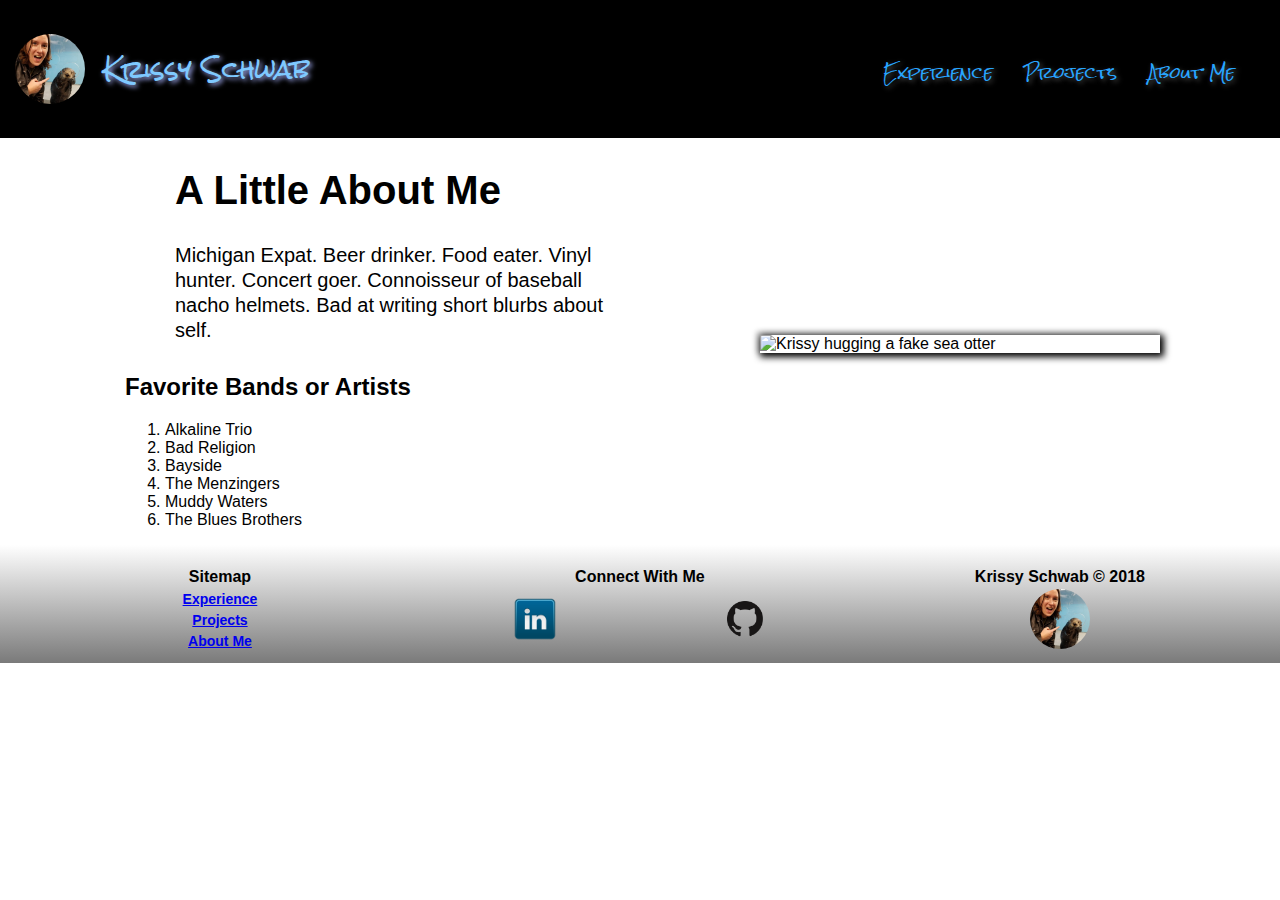
==== about.html @ 7baf4c01 "touched up homepage spacing and started about me page" ====
<!DOCTYPE html>
<html lang="en">
<head>
	<meta charset="UTF-8">
	<title>Krissy Schwab | SEO & Budding Developer</title>
	<meta name="description" content="My name is Krissy Schwab and I'm an SEO by trade, but recently jumped into the world of development.">

	<link rel="stylesheet" href="css/about.css">

	<script type="text/javascript" src="javascript/homepage.js"></script>

	<link href="https://fonts.googleapis.com/css?family=Rock+Salt" rel="stylesheet">
	
</head>

<body>
<!--MAIN NAVIGATION-->
	<header>
		<!--LOGO-->
			<a href="index.html"><p id="page-header">
				<img src="images/krissy-schwab.jpg" alt="Krissy Schwab | Profile Image">
				Krissy Schwab
			</p></a>

		<!--NAVIGATION-->
			<nav id="main-navigation">
				<ul>
					<li><a href="index.html#experience">Experience</a></li>
					<li><a href="index.html#projects">Projects</a></li>
					<li><a href="about.html">About Me</a></li>
				</ul>
			</nav>
	</header>

<!--INTRO COPY AREA-->
	<div class="row">
		<div class="col-6">
			<div class="intro-sec">
				<div class="intro-para">
					<h1>A Little About Me</h1>
					<p>Michigan Expat. Beer drinker. Food eater. Vinyl hunter. Concert goer. Connoisseur of baseball nacho helmets. Bad at writing short blurbs about self.</p>
					<div class="intro-list">
						<h2>Favorite Bands or Artists</h2>
						 <ol>
						 	<li>Alkaline Trio</li>
						 	<li>Bad Religion</li>
						 	<li>Bayside</li>
						 	<li>The Menzingers</li>
						 	<li>Muddy Waters</li>
						 	<li>The Blues Brothers</li>
						 </ol>
					</div>

				</div>
			</div>
		</div>
		<div class="col-6">
			<div class="container">
				<div class="intro-image">
					<img src="images/krissy-otter.jpg" alt="Krissy hugging a fake sea otter" class="image">
				</div>
				  <div class="middle">
					    <div class="link-text"><a href="index.html#about">About Me</a>
					    <div>				    	
				   </div>
			    </div>
			  </div>
			</div>
		</div>
	</div>
<!--FOOTER-->
	<footer class="footer-sec">
		<div class="row">
			<div class="col-4">
				<div class="footer-col">
					<p class="footer-text">Sitemap</p>
						<ul>
							<li><a href="index.html#experience">Experience</a></li>
							<li><a href="index.html#projects">Projects</a></li>
							<li><a href="about.html">About Me</a></li>
						</ul>
				</div>
			</div>
			<div class="col-4">
				<div class="footer-col">
					<p class="footer-text">Connect With Me</p>
					<div class="row">
						<div class="col-6">
							<a href="https://www.linkedin.com/in/krissy-schwab-b3b79a45/" target="_blank"><img class="social-icons" src="images/linkedin.png" alt="Krissy Schwab | LinkedIn"></a>
						</div>
						<div class="col-6">
							<a href="https://github.com/kmschwabs3" target="_blank"><img class="social-icons" src="images/github.png" alt="Krissy Schwab | Github"></a>
						</div>
					</div>
				</div>
			</div>
			<div class="col-4">
				<div class="footer-col">
					<p class="footer-text">Krissy Schwab &copy; 2018</p>
					<img class="footer-icon" src="images/krissy-schwab.jpg" alt="Krissy Schwab | Profile Image">
			</div>
		</div>
	</div>
	</footer>

</body>

</html>
---- css/about.css ----
/****DEFAULT***/
html {
	margin: 0;
}

body {
    margin: 0;
    font-family: Arial, Helvetica, sans-serif; 
}

.row {
	width: 100%;
	display: flex;
	flex-wrap: wrap;
	align-items: center;
}

.row::after {
	display: table;
	clear: both;
	content: "";
}

.col-1 {width: 8.33%}
.col-2 {width: 16.66%}
.col-3 {width: 25%}
.col-4 {width: 33.33%}
.col-5 {width: 41.6%}
.col-6 {width: 50%}
.col-7 {width: 58.33%}
.col-8 {width: 66.33%}
.col-9 {width: 75%}
.col-10 {width: 88.33%}
.col-11 {width: 91.66%}
.col-12 {width: 100%}


/* HEADER STYLES */

header {
    background: black;
    font-family: 'Rock Salt', cursive, Arial;
    padding: 10px 15px 10px 15px;
}

/* logo nest inside header */

header #page-header {
    text-decoration: none;
    width: 49%;
    display: inline-block;
    text-shadow: 2px 2px 5px #aab5ff;
    color: #7FC9FF;
}

header img {
    width: 70px;
    border-radius: 50%;
    margin-right: 8px;
    vertical-align: middle;
}

header p {
    font-size: 24px;
}

/* MAIN NAVIGATION */

header #main-navigation {
    width: 49%;
    display: inline-block;
    text-align: right;
}

header #main-navigation ul {
    list-style: none;
    padding: 0;}

header #main-navigation ul li {
    display: inline-block;
    text-shadow: 2px 2px 5px #565656;
}

header #main-navigation ul li a {
    text-decoration: none;
    padding: 10px 15px;
    color: #28A5FF;
    padding: 5px 4px;
    margin: 8px;
}

header #main-navigation ul li a:hover {
    background: #888;
    border-radius: 3px;
    transition: 0.3s ease all;
    padding: 5px 4px;
} 

/***INTRO COPY***/

div.intro-sec {
    margin-left: 125px;
}

div.intro-para h1 {
	margin: 30px;
    margin-left: 50px;
	display: block;
	vertical-align: middle;
	font-size: 40px;
}

div.intro-para p {
	margin: 30px;
    margin-left: 50px;
	display: block;
	font-size: 20px;
	line-height: 1.25;
}

div.intro-image img {
	width: 400px;
    height: auto;
	margin: auto;
	margin-top: 15px;
	margin-bottom: 10px;
	display: block;
	box-shadow: -2px -2px 5px 2px rgba(0,0,0,.15), 2px 2px 7px 2px rgba(0,0,0,1);
}

.container {
    position: relative;
}

.middle {
  transition: .5s ease;
  opacity: 0;
  position: absolute;
  top: 50%;
  left: 50%;
  transform: translate(-50%, -50%);
  -ms-transform: translate(-50%, -50%)
}

.container:hover .image {
  opacity: 0.3;
}

.container:hover .middle {
  opacity: 1;
}

.link-text {
  background-color: #013F79;
  font-size: 16px;
  padding: 16px 32px;
}

.link-text a:link {
    color: #FFFFFFFF;
}

.link-text a:visited {
    color: #C4C4C4FF;
}

/***FOOTER***/
.footer-sec {
    background-image: linear-gradient(#FFFFFFFF, #7A7A7AFF);
    padding: 10px;
    padding-top: 20px;
}

div.footer-col{
    text-align: center;
    display: block;
}

div.footer-col p.footer-text {
    font-size: 16px;
    margin: 3px;
    font-weight: 900;
}

div.footer-col ul {
    list-style: none;
    padding: 0;
    line-height: 1.5;
    font-size: 14px;
    margin: 0;
    font-weight: 550;
}

div.footer-col img.footer-icon {
    width: 60px;
    height: auto;
    border-radius: 50%;
}

div.footer-col img.social-icons {
    width: 60px;
    height: auto;
    text-align: center;
}

/***MOBILE***/

@media screen and (max-width: 680px) {

/***DEFAULT***/
	.col-6, .col-4 {
		width: 100%;
	}

	/* HEADER */
	header #page-header {
	    width: 100%;
	    display: block;
	    text-align: center;
	    margin-bottom: 20px;
	}
	header #main-navigation {
	    width: 100%;
	    display: block; 
	    text-align: center;
	}

    /* INTRO */
    div.intro-sec {
        margin:0;
    }
    div.intro-para h1 {
    	text-align: center;
    	font-size: 30px;
    }
    div.intro-para p {
		font-size: 18px;
		line-height: 1.2;
    }

    div.intro-image img {
    	width: 300px;
    	height: auto;
    }
    /* FOOTER */

    div.footer-col{
        margin: 10px;
    }

}
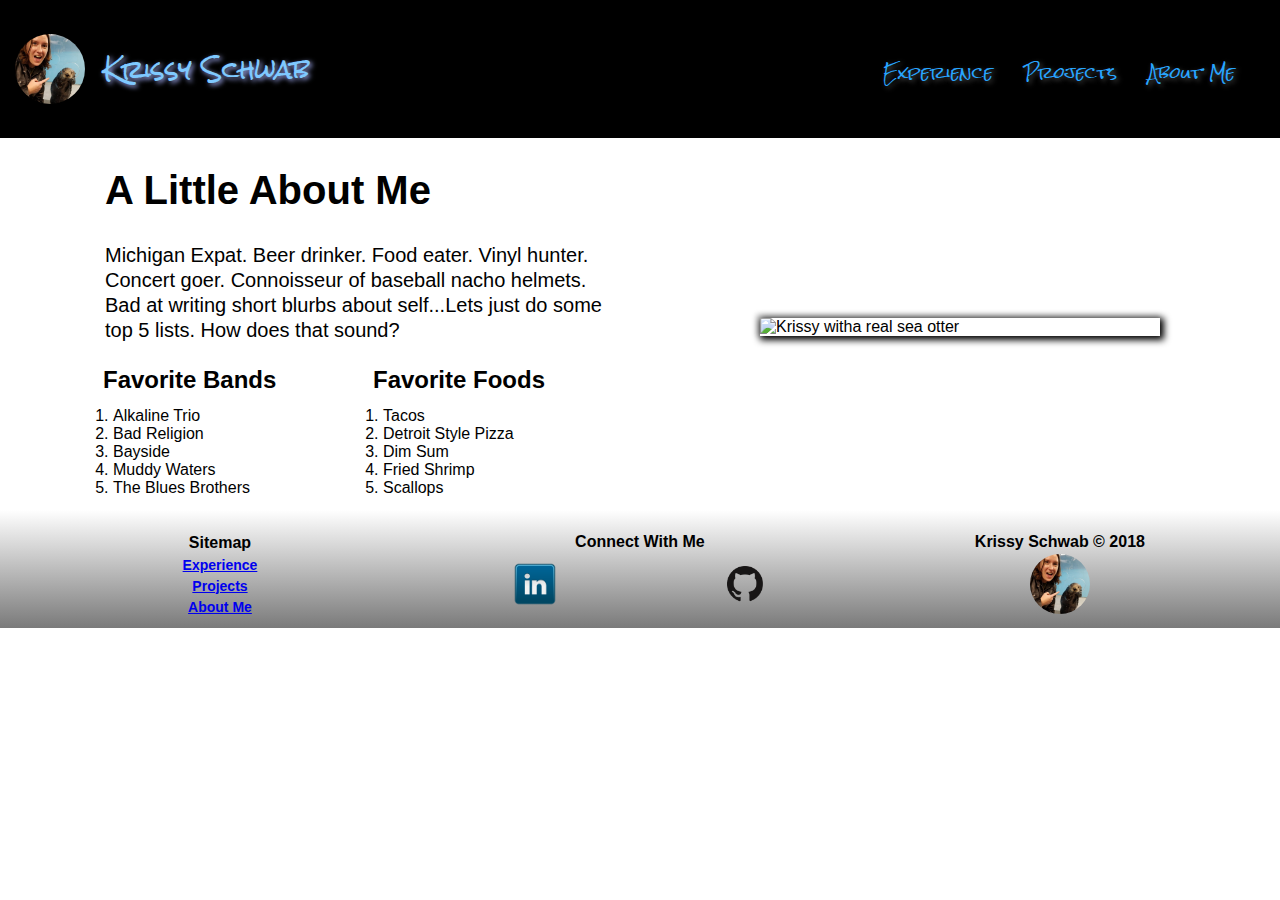
==== commit 7e745375: "finished up about me page" ====
--- a/about.html
+++ b/about.html
@@ -38,29 +38,45 @@
 			<div class="intro-sec">
 				<div class="intro-para">
 					<h1>A Little About Me</h1>
-					<p>Michigan Expat. Beer drinker. Food eater. Vinyl hunter. Concert goer. Connoisseur of baseball nacho helmets. Bad at writing short blurbs about self.</p>
-					<div class="intro-list">
-						<h2>Favorite Bands or Artists</h2>
-						 <ol>
-						 	<li>Alkaline Trio</li>
-						 	<li>Bad Religion</li>
-						 	<li>Bayside</li>
-						 	<li>The Menzingers</li>
-						 	<li>Muddy Waters</li>
-						 	<li>The Blues Brothers</li>
-						 </ol>
+					<p>Michigan Expat. Beer drinker. Food eater. Vinyl hunter. Concert goer. Connoisseur of baseball nacho helmets. Bad at writing short blurbs about self...Lets just do some top 5 lists. How does that sound?</p>
+				<div class="list">
+					<div class="row">
+						<div class="col-6">
+							<div class="intro-list">
+								<h2>Favorite Bands</h2>
+								 <ol>
+								 	<li>Alkaline Trio</li>
+								 	<li>Bad Religion</li>
+								 	<li>Bayside</li>
+								 	<li>Muddy Waters</li>
+								 	<li>The Blues Brothers</li>
+								 </ol>
+							</div>
+						</div>
+						<div class="col-6">
+							<div class="intro-list">
+								<h2>Favorite Foods</h2>
+								 <ol>
+								 	<li>Tacos</li>
+								 	<li>Detroit Style Pizza</li>
+								 	<li>Dim Sum</li>
+								 	<li>Fried Shrimp</li>
+								 	<li>Scallops</li>
+								 </ol>
+							</div>
+						</div>
 					</div>
-
+				</div>
 				</div>
 			</div>
 		</div>
 		<div class="col-6">
 			<div class="container">
 				<div class="intro-image">
-					<img src="images/krissy-otter.jpg" alt="Krissy hugging a fake sea otter" class="image">
+					<img src="images/krissy-sea-otter.jpg" alt="Krissy witha real sea otter" class="image">
 				</div>
 				  <div class="middle">
-					    <div class="link-text"><a href="index.html#about">About Me</a>
+					    <div class="hoover-text">I even met a real sea otter once!
 					    <div>				    	
 				   </div>
 			    </div>
--- a/css/about.css
+++ b/css/about.css
@@ -99,23 +99,36 @@
 /***INTRO COPY***/
 
 div.intro-sec {
-    margin-left: 125px;
+    margin-left: 100px;
 }
 
 div.intro-para h1 {
 	margin: 30px;
-    margin-left: 50px;
+    margin-left: 5px;
 	display: block;
 	vertical-align: middle;
 	font-size: 40px;
 }
 
 div.intro-para p {
-	margin: 30px;
-    margin-left: 50px;
+	margin: 20px;
+    margin-left: 5px;
 	display: block;
 	font-size: 20px;
 	line-height: 1.25;
+}<div class="intro-list">
+
+div.intro-list {
+    margin: 2px;
+}
+
+div.intro-list h2 {
+    margin:3px;
+}
+
+div.intro-list ol {
+    margin:3px;
+    padding: 10px;
 }
 
 div.intro-image img {
@@ -133,6 +146,7 @@
 }
 
 .middle {
+  text-align: center;
   transition: .5s ease;
   opacity: 0;
   position: absolute;
@@ -142,27 +156,19 @@
   -ms-transform: translate(-50%, -50%)
 }
 
+.middle div.hoover-text{
+    font-size: 30px;
+    font-weight: bold;
+}
+
 .container:hover .image {
-  opacity: 0.3;
+  opacity: 0.2;
 }
 
 .container:hover .middle {
   opacity: 1;
 }
 
-.link-text {
-  background-color: #013F79;
-  font-size: 16px;
-  padding: 16px 32px;
-}
-
-.link-text a:link {
-    color: #FFFFFFFF;
-}
-
-.link-text a:visited {
-    color: #C4C4C4FF;
-}
 
 /***FOOTER***/
 .footer-sec {
@@ -232,16 +238,25 @@
     div.intro-para h1 {
     	text-align: center;
     	font-size: 30px;
+        margin: 10px;
     }
     div.intro-para p {
-		font-size: 18px;
+		margin: 5px 10px 5px 20px;
+
+        font-size: 18px;
 		line-height: 1.2;
     }
+
+    div.list {
+         text-align: center;
+         list-style-position: inside;    
+     }
 
     div.intro-image img {
     	width: 300px;
     	height: auto;
     }
+
     /* FOOTER */
 
     div.footer-col{
